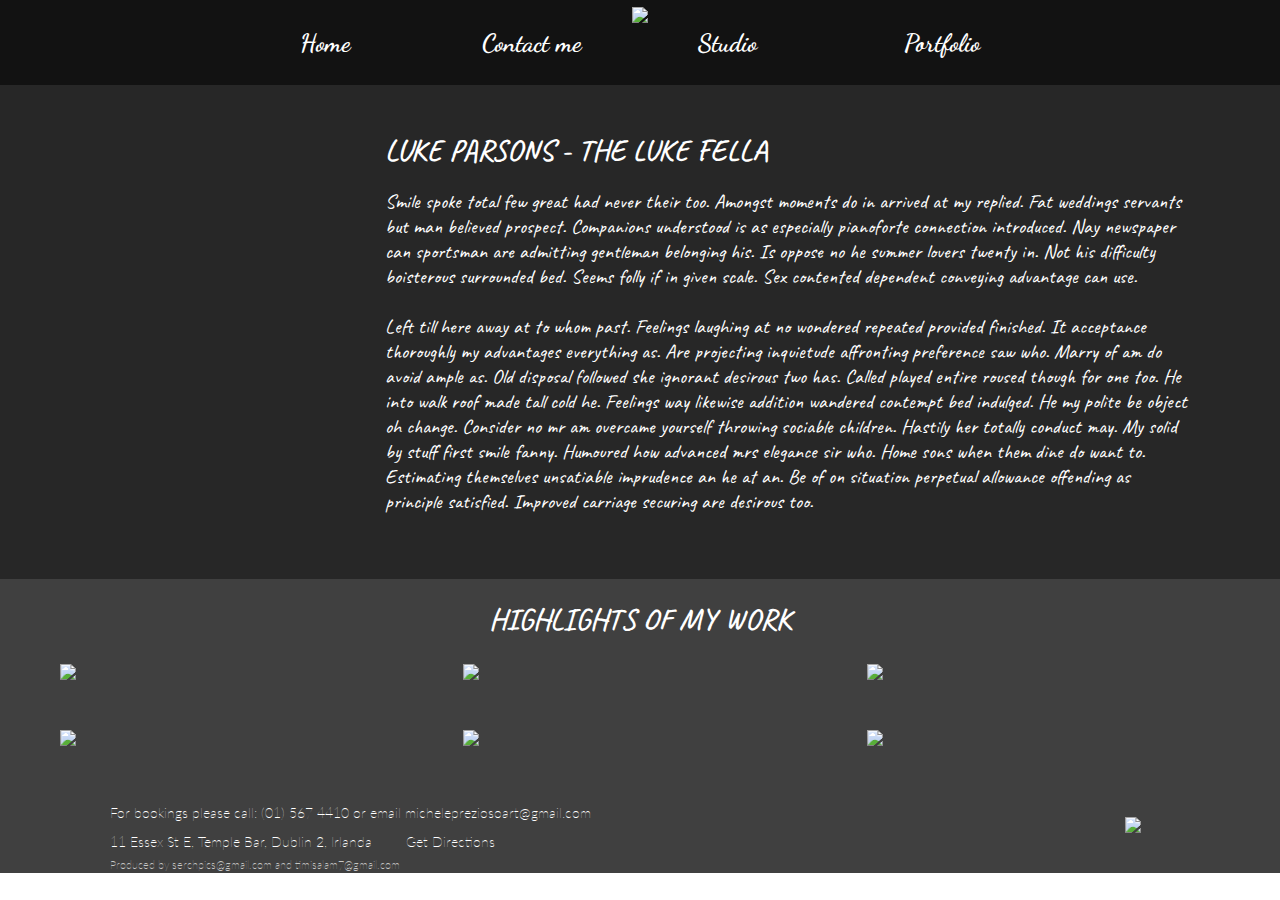
==== index.html @ 61a4240a "finished the main page" ====
<!DOCTYPE html>
<html>
<head>
	<meta charset="utf-8">
	<meta name="viewport" content="width=device-width, initial-scale=1">
	<title>The Luke Fella</title>
	<link rel="icon" href="https://user-images.githubusercontent.com/93047145/211147322-c16358da-7753-499d-a201-a26b9af0eb27.png">
	<link rel="stylesheet" type="text/css" href="index.css">

	<link rel="preconnect" href="https://fonts.googleapis.com">
	<link rel="preconnect" href="https://fonts.gstatic.com" crossorigin>
	<link href="https://fonts.googleapis.com/css2?family=Dancing+Script:wght@400;500;600;700&display=swap" rel="stylesheet">

	<link rel="preconnect" href="https://fonts.googleapis.com">
	<link rel="preconnect" href="https://fonts.gstatic.com" crossorigin>
	<link href="https://fonts.googleapis.com/css2?family=Caveat:wght@400;500;600&display=swap" rel="stylesheet">

	<link rel="preconnect" href="https://fonts.googleapis.com">
	<link rel="preconnect" href="https://fonts.gstatic.com" crossorigin>
	<link href="https://fonts.googleapis.com/css2?family=Lato:wght@100;300&display=swap" rel="stylesheet">
</head>
<body>
	<header>
		<div class="leftMenu">
			<a class="home" href="index.html" rel="noopener">Home</a>			
			<a href="#footer" rel="noopener">Contact me</a>			
		</div>
		<div class="nameImg">
			<a href="index.html"><img src="https://user-images.githubusercontent.com/93047145/211147322-c16358da-7753-499d-a201-a26b9af0eb27.png" rel="noopener"></a>
		</div>
		<div class="rightMenu">
			<a class="studio" href="https://theartroomtattoostudiodublin.business.site/?utm_source=gmb&utm_medium=referral#details" target="_blank" rel="noopener">Studio</a>			
			<a href="" rel="noopener">Portfolio</a>			
		</div>
	</header>

	<main>
		<div class="about">
			<div class="aboutVideo">
				<video autoplay muted loop>
					<source src="https://user-images.githubusercontent.com/102313891/211150203-2d46965b-3b9d-489a-ad0d-8a331b9d278b.mp4">
					<source src="https://user-images.githubusercontent.com/93047145/211150136-62579d80-0500-461c-a421-666cc50eecef.mov">
					Your browser does not support the video tag.
				</video>
			</div>
			<div class="aboutText">
				<p class="tittle">LUKE PARSONS - THE LUKE FELLA</p>
				<p class="paragraph">Smile spoke total few great had never their too. Amongst moments do in arrived at my replied. Fat weddings servants but man believed prospect. Companions understood is as especially pianoforte connection introduced. Nay newspaper can sportsman are admitting gentleman belonging his. Is oppose no he summer lovers twenty in. Not his difficulty boisterous surrounded bed. Seems folly if in given scale. Sex contented dependent conveying advantage can use.
				<br><br>
				Left till here away at to whom past. Feelings laughing at no wondered repeated provided finished. It acceptance thoroughly my advantages everything as. Are projecting inquietude affronting preference saw who. Marry of am do avoid ample as. Old disposal followed she ignorant desirous two has. Called played entire roused though for one too. He into walk roof made tall cold he. Feelings way likewise addition wandered contempt bed indulged. 
				He my polite be object oh change. Consider no mr am overcame yourself throwing sociable children. Hastily her totally conduct may. My solid by stuff first smile fanny. Humoured how advanced mrs elegance sir who. Home sons when them dine do want to. Estimating themselves unsatiable imprudence an he at an. Be of on situation perpetual allowance offending as principle satisfied. Improved carriage securing are desirous too.</p>
			</div>
		</div>

		<div class="highlights">
			<div class="highlightsTittle">
				<p>HIGHLIGHTS OF MY WORK</p>
			</div>
			<div class="pictures">
				<img src="https://user-images.githubusercontent.com/93047145/211191885-5b9de91d-5670-4b1b-a983-91511e17befd.png">
				<img src="https://user-images.githubusercontent.com/93047145/211191895-1bb2b266-ccac-46e1-82a4-ce96773df462.png">
				<img src="https://user-images.githubusercontent.com/93047145/211191892-d2aea455-fc4e-4a04-b653-9bdfdbfbbd5f.png">
				<img src="https://user-images.githubusercontent.com/93047145/211191898-b7ca2e24-ab9e-4a38-aa2a-7bb3a3919eab.png">
				<img src="https://user-images.githubusercontent.com/93047145/211191888-7c3cc839-7929-457c-93e7-6aa9de56164e.png">
				<img src="https://user-images.githubusercontent.com/93047145/211191890-98ade339-5d11-4446-bb92-b5ea579c3b1b.png">
			</div>
		</div>
	</main>

	<footer id="footer">
		<div class="text">
			<p>
				For bookings please call: (01) 567 4410 or email <a href="mailto:michelepreziosoart@gmail.com" target="_blank" rel="noopener">michelepreziosoart@gmail.com</a>
			</p>
			<p>
				11 Essex St E, Temple Bar, Dublin 2, Irlanda <a class="getDirections" href="https://www.google.com/maps/dir//The+Art+Room+Tattoo+Studio%2F+Art+Accademy/@53.3452129,-6.335947,12z/data=!4m8!4m7!1m0!1m5!1m1!1s0x48670f016b39fcb7:0x1f8b088e8d5ee428!2m2!1d-6.2659075!2d53.3452334" target="_blank" rel="noopener"> Get Directions</a>
			</p>
		</div>

		<div class="insta">
			<a rel="noopener" href="https://www.instagram.com/the_luke_fella/" target="_blank">
				<img src="https://cdn-icons-png.flaticon.com/512/174/174855.png">
			</a>
		</div>

		<div class="credit">
			<p>Produced by <a href="mailto:serchpics@gmail.com" target="_blank" rel="noopener">serchpics@gmail.com</a> and <a href="mailto:timisalam7@gmail.com" target="_blank" rel="noopener">timisalam7@gmail.com</a></p>
		</div>
	</footer>

</body>
</html>
---- index.css ----
/*GENERAL*/

body {
	margin: 0;
}

main {
	padding-top: 100px;
}

p {
	color: white;
	font-family: Dancing Script, Arial;
}

a:visited {
	text-decoration: none;
	color: white;
}

a:link {
	text-decoration: none;
	color: white;
}



/*HEADER*/

header {
	position: fixed;
	top: 0;
	left: 0;
	right: 0;
	background-color: #121212;
	height: 85px;
	z-index: 100;

	display: flex;
	flex-direction: row;
	align-items: center;
	justify-content: center;
	justify-content: space-between;
	padding: 0 300px;

	font-size: 25px;
	font-weight: 700;
	white-space: nowrap;
}

header a {
	color: white;
	font-family: Dancing Script, Arial;
}

.leftMenu, .rightMenu, .nameImg{
	display: flex;
	flex-direction: row;
	align-items: center;
	justify-content: center;
	justify-content: space-between;
}

.nameImg {
	margin: 0 50px;
	height: 100px;
}

.nameImg a {
	height: 85px;
}

.nameImg img{
	height: 85px;
}

.leftMenu, .rightMenu {
	width: 450px;
}

.home, .studio {
	margin-right: 10px;
}

header a:hover {
	color: #Fb4526;
}

.leftMenu a:hover, .rightMenu a:hover {
	transform: scale(1.25);
}


/*MAIN*/

main {
	background-color: #272727;
}

.about {
	height: fit-content;
	display: grid;
	grid-template-columns: 250px 1fr;
	grid-template-rows: fit-content;
	height: fit-content;
	padding: 35px 60px;
	grid-column-gap: 45px;
}

.about p {
	font-family: Caveat, Arial;
}

.aboutVideo {
	width: fit-content;
}

.aboutVideo video{
	width: 250px;
}

.aboutText {
	margin: 0 30px 30px 30px;
}

.aboutText .tittle {
	font-size: 30px;
	line-height: 30px;
	font-weight: 600;
	margin: 0;
}

.aboutText .paragraph {
	font-size: 20px;
	font-weight: 400;
	margin-top: 24px;
	margin-bottom: 0;
}






.highlights {
	background-color: #404040;
	height: fit-content;
}

.highlightsTittle {
	display: flex;
	flex-direction: row;
	align-items: center;
	justify-content: center;
}

.highlightsTittle p {
	padding-top: 10px;
	font-family: Caveat, Arial;
	font-size: 30px;
	line-height: 0;
	font-weight: 600;
}

.pictures {
	display: grid;
	padding: 15px 60px;
	grid-template-columns: 1fr 1fr 1fr;
	column-gap: 50px;
	row-gap: 50px;
}

.highlights img {
	width: 100%;
}





/*FOOTER*/


footer {
	background-color: #404040;
	height: fit-content;
	padding: 10px;
	padding-top: 30px;
	display: flex;
	flex-direction: row;
	align-items: center;
	position: relative;
}

footer .text {
	padding: 0 100px;
	display: inline-block;
}

footer p {
	line-height: 15px;
	font-family: Lato, Arial;
	font-weight: 100;
	font-size: 14px;
}

.getDirections {
	margin-left: 30px;
}

.insta {
    width: 45px;
    float: right;
    margin-left: auto;
    padding-right: 100px;
}

.insta img{
    width: 100%;
}

.credit {
	position: absolute;
	bottom: 1px;
	left: 110px;
	margin: 0;
}

.credit p {
	margin: 0;
	font-size: 11px;
	opacity: 0.7;
}

footer a:hover {
	color: #Fb4526;
	font-weight: 300;
}

footer a:hover img {
	transform: scale(1.25);
}
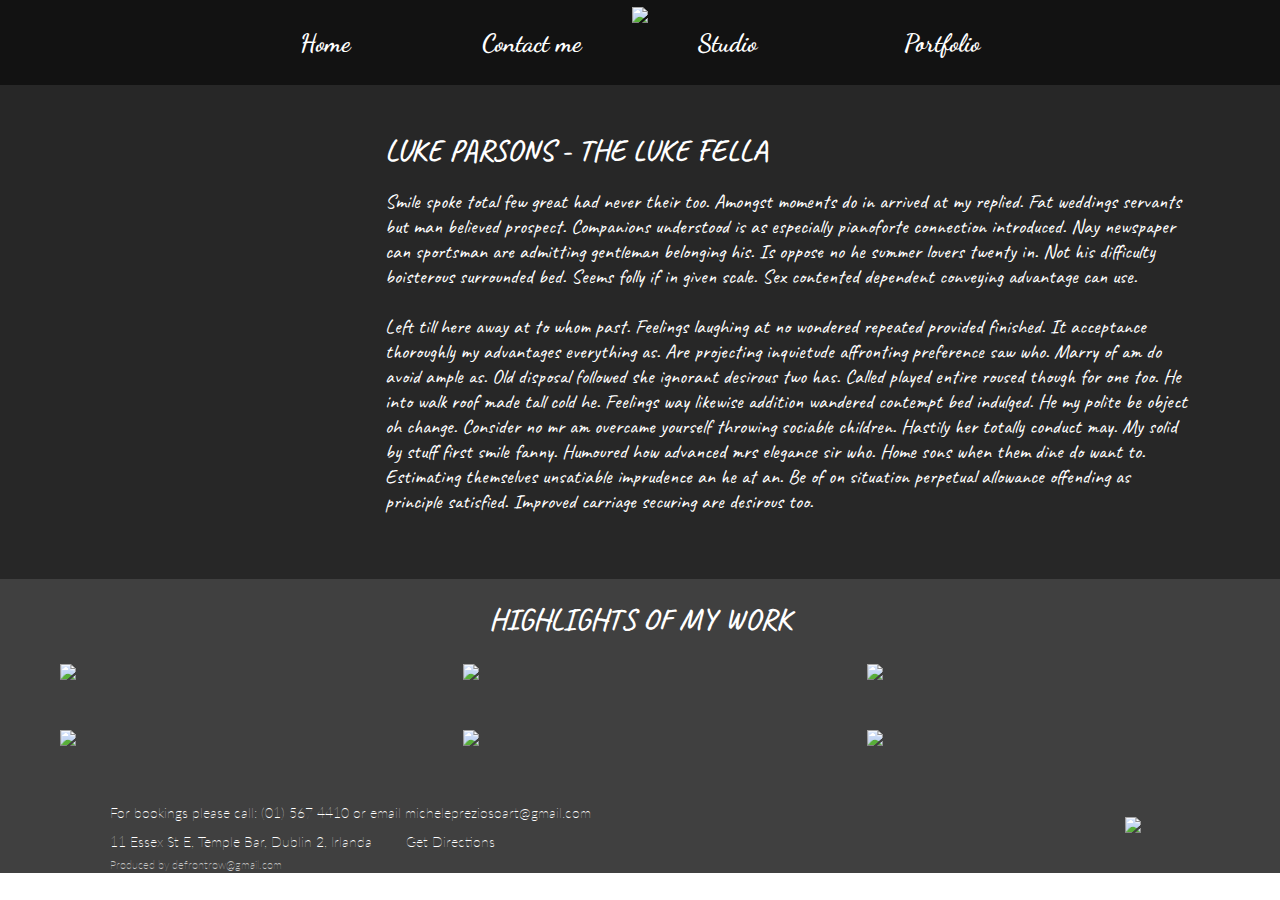
==== commit 86048a66: "finished both the pages, need to do responsive" ====
--- a/index.html
+++ b/index.html
@@ -1,92 +1,93 @@
 <!DOCTYPE html>
 <html>
-<head>
-	<meta charset="utf-8">
-	<meta name="viewport" content="width=device-width, initial-scale=1">
-	<title>The Luke Fella</title>
-	<link rel="icon" href="https://user-images.githubusercontent.com/93047145/211147322-c16358da-7753-499d-a201-a26b9af0eb27.png">
-	<link rel="stylesheet" type="text/css" href="index.css">
+	<head>
+		<meta charset="utf-8">
+		<meta name="viewport" content="width=device-width, initial-scale=1">
+		<title>The Luke Fella</title>
+		<link rel="icon" href="https://user-images.githubusercontent.com/93047145/211147322-c16358da-7753-499d-a201-a26b9af0eb27.png">
+		<link rel="stylesheet" type="text/css" href="index.css">
 
-	<link rel="preconnect" href="https://fonts.googleapis.com">
-	<link rel="preconnect" href="https://fonts.gstatic.com" crossorigin>
-	<link href="https://fonts.googleapis.com/css2?family=Dancing+Script:wght@400;500;600;700&display=swap" rel="stylesheet">
+		<link rel="preconnect" href="https://fonts.googleapis.com">
+		<link rel="preconnect" href="https://fonts.gstatic.com" crossorigin>
+		<link href="https://fonts.googleapis.com/css2?family=Dancing+Script:wght@400;500;600;700&display=swap" rel="stylesheet">
 
-	<link rel="preconnect" href="https://fonts.googleapis.com">
-	<link rel="preconnect" href="https://fonts.gstatic.com" crossorigin>
-	<link href="https://fonts.googleapis.com/css2?family=Caveat:wght@400;500;600&display=swap" rel="stylesheet">
+		<link rel="preconnect" href="https://fonts.googleapis.com">
+		<link rel="preconnect" href="https://fonts.gstatic.com" crossorigin>
+		<link href="https://fonts.googleapis.com/css2?family=Caveat:wght@400;500;600&display=swap" rel="stylesheet">
 
-	<link rel="preconnect" href="https://fonts.googleapis.com">
-	<link rel="preconnect" href="https://fonts.gstatic.com" crossorigin>
-	<link href="https://fonts.googleapis.com/css2?family=Lato:wght@100;300&display=swap" rel="stylesheet">
-</head>
-<body>
-	<header>
-		<div class="leftMenu">
-			<a class="home" href="index.html" rel="noopener">Home</a>			
-			<a href="#footer" rel="noopener">Contact me</a>			
-		</div>
-		<div class="nameImg">
-			<a href="index.html"><img src="https://user-images.githubusercontent.com/93047145/211147322-c16358da-7753-499d-a201-a26b9af0eb27.png" rel="noopener"></a>
-		</div>
-		<div class="rightMenu">
-			<a class="studio" href="https://theartroomtattoostudiodublin.business.site/?utm_source=gmb&utm_medium=referral#details" target="_blank" rel="noopener">Studio</a>			
-			<a href="" rel="noopener">Portfolio</a>			
-		</div>
-	</header>
+		<link rel="preconnect" href="https://fonts.googleapis.com">
+		<link rel="preconnect" href="https://fonts.gstatic.com" crossorigin>
+		<link href="https://fonts.googleapis.com/css2?family=Lato:wght@100;300&display=swap" rel="stylesheet">
+	</head>
+	<body>
+		
+		<header>
+			<div class="leftMenu">
+				<a class="home" href="index.html" rel="noopener">Home</a>			
+				<a href="#footer" rel="noopener">Contact me</a>	
+			</div>
+			<div class="nameImg">
+				<a href="index.html"><img src="https://user-images.githubusercontent.com/93047145/211147322-c16358da-7753-499d-a201-a26b9af0eb27.png" rel="noopener"></a>
+			</div>
+			<div class="rightMenu">
+				<a class="studio" href="https://theartroomtattoostudiodublin.business.site/?utm_source=gmb&utm_medium=referral#details" target="_blank" rel="noopener">Studio</a>			
+				<a href="portfolio.html" rel="noopener">Portfolio</a>			
+			</div>
+		</header>
 
-	<main>
-		<div class="about">
-			<div class="aboutVideo">
-				<video autoplay muted loop>
-					<source src="https://user-images.githubusercontent.com/102313891/211150203-2d46965b-3b9d-489a-ad0d-8a331b9d278b.mp4">
-					<source src="https://user-images.githubusercontent.com/93047145/211150136-62579d80-0500-461c-a421-666cc50eecef.mov">
-					Your browser does not support the video tag.
-				</video>
+		<main>
+			<div class="about">
+				<div class="aboutVideo">
+					<video autoplay muted loop>
+						<source src="https://user-images.githubusercontent.com/102313891/211150203-2d46965b-3b9d-489a-ad0d-8a331b9d278b.mp4">
+						<source src="https://user-images.githubusercontent.com/93047145/211150136-62579d80-0500-461c-a421-666cc50eecef.mov">
+						Your browser does not support the video tag.
+					</video>
+				</div>
+				<div class="aboutText">
+					<p class="tittle">LUKE PARSONS - THE LUKE FELLA</p>
+					<p class="paragraph">Smile spoke total few great had never their too. Amongst moments do in arrived at my replied. Fat weddings servants but man believed prospect. Companions understood is as especially pianoforte connection introduced. Nay newspaper can sportsman are admitting gentleman belonging his. Is oppose no he summer lovers twenty in. Not his difficulty boisterous surrounded bed. Seems folly if in given scale. Sex contented dependent conveying advantage can use.
+					<br><br>
+					Left till here away at to whom past. Feelings laughing at no wondered repeated provided finished. It acceptance thoroughly my advantages everything as. Are projecting inquietude affronting preference saw who. Marry of am do avoid ample as. Old disposal followed she ignorant desirous two has. Called played entire roused though for one too. He into walk roof made tall cold he. Feelings way likewise addition wandered contempt bed indulged. 
+					He my polite be object oh change. Consider no mr am overcame yourself throwing sociable children. Hastily her totally conduct may. My solid by stuff first smile fanny. Humoured how advanced mrs elegance sir who. Home sons when them dine do want to. Estimating themselves unsatiable imprudence an he at an. Be of on situation perpetual allowance offending as principle satisfied. Improved carriage securing are desirous too.</p>
+				</div>
 			</div>
-			<div class="aboutText">
-				<p class="tittle">LUKE PARSONS - THE LUKE FELLA</p>
-				<p class="paragraph">Smile spoke total few great had never their too. Amongst moments do in arrived at my replied. Fat weddings servants but man believed prospect. Companions understood is as especially pianoforte connection introduced. Nay newspaper can sportsman are admitting gentleman belonging his. Is oppose no he summer lovers twenty in. Not his difficulty boisterous surrounded bed. Seems folly if in given scale. Sex contented dependent conveying advantage can use.
-				<br><br>
-				Left till here away at to whom past. Feelings laughing at no wondered repeated provided finished. It acceptance thoroughly my advantages everything as. Are projecting inquietude affronting preference saw who. Marry of am do avoid ample as. Old disposal followed she ignorant desirous two has. Called played entire roused though for one too. He into walk roof made tall cold he. Feelings way likewise addition wandered contempt bed indulged. 
-				He my polite be object oh change. Consider no mr am overcame yourself throwing sociable children. Hastily her totally conduct may. My solid by stuff first smile fanny. Humoured how advanced mrs elegance sir who. Home sons when them dine do want to. Estimating themselves unsatiable imprudence an he at an. Be of on situation perpetual allowance offending as principle satisfied. Improved carriage securing are desirous too.</p>
+
+			<div class="highlights">
+				<div class="highlightsTittle">
+					<p>HIGHLIGHTS OF MY WORK</p>
+				</div>
+				<div class="pictures">
+					<img src="https://user-images.githubusercontent.com/93047145/211191885-5b9de91d-5670-4b1b-a983-91511e17befd.png">
+					<img src="https://user-images.githubusercontent.com/93047145/211191895-1bb2b266-ccac-46e1-82a4-ce96773df462.png">
+					<img src="https://user-images.githubusercontent.com/93047145/211326242-56cc51ca-07bc-4830-86d6-104815f50b64.png">
+					<img src="https://user-images.githubusercontent.com/93047145/211191892-d2aea455-fc4e-4a04-b653-9bdfdbfbbd5f.png">
+					<img src="https://user-images.githubusercontent.com/93047145/211191888-7c3cc839-7929-457c-93e7-6aa9de56164e.png">
+					<img src="https://user-images.githubusercontent.com/93047145/211191890-98ade339-5d11-4446-bb92-b5ea579c3b1b.png">
+				</div>
 			</div>
-		</div>
+		</main>
 
-		<div class="highlights">
-			<div class="highlightsTittle">
-				<p>HIGHLIGHTS OF MY WORK</p>
+		<footer id="footer">
+			<div class="text">
+				<p>
+					For bookings please call: (01) 567 4410 or email <a href="mailto:michelepreziosoart@gmail.com" target="_blank" rel="noopener">michelepreziosoart@gmail.com</a>
+				</p>
+				<p>
+					11 Essex St E, Temple Bar, Dublin 2, Irlanda <a class="getDirections" href="https://www.google.com/maps/dir//The+Art+Room+Tattoo+Studio%2F+Art+Accademy/@53.3452129,-6.335947,12z/data=!4m8!4m7!1m0!1m5!1m1!1s0x48670f016b39fcb7:0x1f8b088e8d5ee428!2m2!1d-6.2659075!2d53.3452334" target="_blank" rel="noopener"> Get Directions</a>
+				</p>
 			</div>
-			<div class="pictures">
-				<img src="https://user-images.githubusercontent.com/93047145/211191885-5b9de91d-5670-4b1b-a983-91511e17befd.png">
-				<img src="https://user-images.githubusercontent.com/93047145/211191895-1bb2b266-ccac-46e1-82a4-ce96773df462.png">
-				<img src="https://user-images.githubusercontent.com/93047145/211191892-d2aea455-fc4e-4a04-b653-9bdfdbfbbd5f.png">
-				<img src="https://user-images.githubusercontent.com/93047145/211191898-b7ca2e24-ab9e-4a38-aa2a-7bb3a3919eab.png">
-				<img src="https://user-images.githubusercontent.com/93047145/211191888-7c3cc839-7929-457c-93e7-6aa9de56164e.png">
-				<img src="https://user-images.githubusercontent.com/93047145/211191890-98ade339-5d11-4446-bb92-b5ea579c3b1b.png">
+
+			<div class="insta">
+				<a rel="noopener" href="https://www.instagram.com/the_luke_fella/" target="_blank">
+					<img src="https://cdn-icons-png.flaticon.com/512/174/174855.png">
+				</a>
 			</div>
-		</div>
-	</main>
 
-	<footer id="footer">
-		<div class="text">
-			<p>
-				For bookings please call: (01) 567 4410 or email <a href="mailto:michelepreziosoart@gmail.com" target="_blank" rel="noopener">michelepreziosoart@gmail.com</a>
-			</p>
-			<p>
-				11 Essex St E, Temple Bar, Dublin 2, Irlanda <a class="getDirections" href="https://www.google.com/maps/dir//The+Art+Room+Tattoo+Studio%2F+Art+Accademy/@53.3452129,-6.335947,12z/data=!4m8!4m7!1m0!1m5!1m1!1s0x48670f016b39fcb7:0x1f8b088e8d5ee428!2m2!1d-6.2659075!2d53.3452334" target="_blank" rel="noopener"> Get Directions</a>
-			</p>
-		</div>
+			<div class="credit">
+				<p>Produced by <a href="mailto:defrontrow@gmail.com" target="_blank" rel="noopener">defrontrow@gmail.com</a>
+			</div>
+		</footer>
 
-		<div class="insta">
-			<a rel="noopener" href="https://www.instagram.com/the_luke_fella/" target="_blank">
-				<img src="https://cdn-icons-png.flaticon.com/512/174/174855.png">
-			</a>
-		</div>
-
-		<div class="credit">
-			<p>Produced by <a href="mailto:serchpics@gmail.com" target="_blank" rel="noopener">serchpics@gmail.com</a> and <a href="mailto:timisalam7@gmail.com" target="_blank" rel="noopener">timisalam7@gmail.com</a></p>
-		</div>
-	</footer>
-
-</body>
+	</body>
 </html>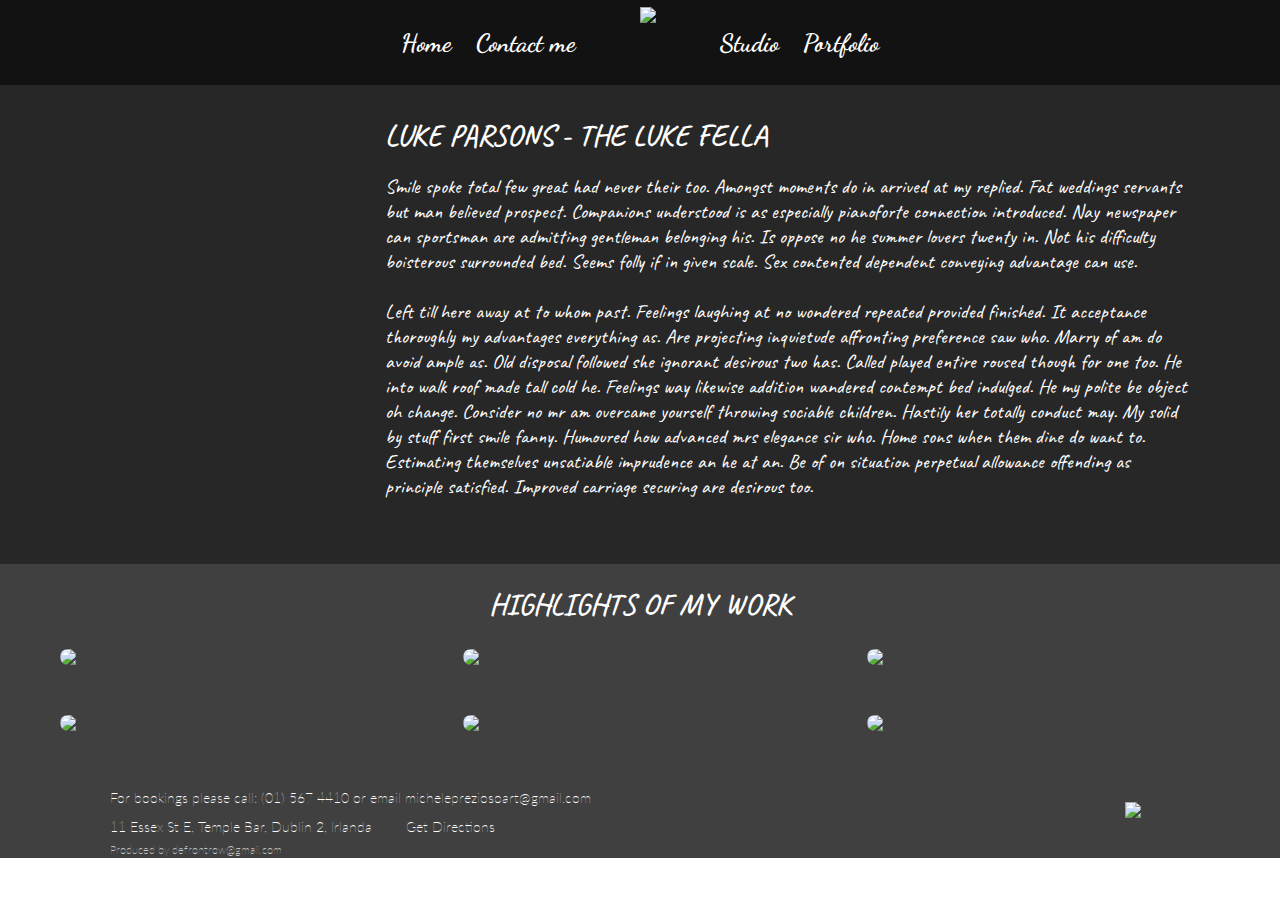
==== commit 3eb33ed2: "added transitions, changed the header, half way with responsiveness" ====
--- a/index.html
+++ b/index.html
@@ -22,18 +22,26 @@
 	<body>
 		
 		<header>
-			<div class="leftMenu">
-				<a class="home" href="index.html" rel="noopener">Home</a>			
-				<a href="#footer" rel="noopener">Contact me</a>	
-			</div>
-			<div class="nameImg">
-				<a href="index.html"><img src="https://user-images.githubusercontent.com/93047145/211147322-c16358da-7753-499d-a201-a26b9af0eb27.png" rel="noopener"></a>
-			</div>
-			<div class="rightMenu">
-				<a class="studio" href="https://theartroomtattoostudiodublin.business.site/?utm_source=gmb&utm_medium=referral#details" target="_blank" rel="noopener">Studio</a>			
-				<a href="portfolio.html" rel="noopener">Portfolio</a>			
-			</div>
-		</header>
+		<ul>
+			<li>
+				<a class="home" href="index.html" rel="noopener"> <p>Home</p></a>
+			</li>
+			<li>
+				<a href="#footer" rel="noopener"> <p>Contact me</p></a>
+			</li>
+			<li>
+				<div class="nameImg">
+					<a href="index.html"><img src="https://user-images.githubusercontent.com/93047145/211147322-c16358da-7753-499d-a201-a26b9af0eb27.png" rel="noopener"></a>
+				</div>
+			</li>
+			<li>
+				<a class="studio" href="https://theartroomtattoostudiodublin.business.site/?utm_source=gmb&utm_medium=referral#details" target="_blank" rel="noopener"> <p>Studio</p></a>
+			</li>
+			<li>
+				<a href="portfolio.html" rel="noopener"> <p>Portfolio</p></a>
+			</li>
+		</ul>
+	</header>
 
 		<main>
 			<div class="about">
@@ -85,7 +93,7 @@
 			</div>
 
 			<div class="credit">
-				<p>Produced by <a href="mailto:defrontrow@gmail.com" target="_blank" rel="noopener">defrontrow@gmail.com</a>
+				<p>Produced by <a href="mailto:defrontrow@gmail.com" target="_blank" rel="noopener">defrontrow@gmail.com</a></p>
 			</div>
 		</footer>
 
--- a/index.css
+++ b/index.css
@@ -2,10 +2,6 @@
 
 body {
 	margin: 0;
-}
-
-main {
-	padding-top: 100px;
 }
 
 p {
@@ -36,58 +32,45 @@
 	height: 85px;
 	z-index: 100;
 
+	
+
+	font-size: 25px;
+	font-weight: 700;
+	white-space: nowrap;
+}
+
+header a {
+	color: white;
+	font-family: Dancing Script, Arial;
+}
+
+.nameImg {
+	margin: 0 40px;
+	height: 85px;
+}
+
+.nameImg img{
+	height: 85px;
+}
+
+ul {
 	display: flex;
 	flex-direction: row;
 	align-items: center;
 	justify-content: center;
-	justify-content: space-between;
-	padding: 0 300px;
-
-	font-size: 25px;
-	font-weight: 700;
-	white-space: nowrap;
-}
-
-header a {
-	color: white;
-	font-family: Dancing Script, Arial;
-}
-
-.leftMenu, .rightMenu, .nameImg{
-	display: flex;
-	flex-direction: row;
-	align-items: center;
-	justify-content: center;
-	justify-content: space-between;
-}
-
-.nameImg {
-	margin: 0 50px;
-	height: 100px;
-}
-
-.nameImg a {
-	height: 85px;
-}
-
-.nameImg img{
-	height: 85px;
-}
-
-.leftMenu, .rightMenu {
-	width: 450px;
-}
-
-.home, .studio {
-	margin-right: 10px;
-}
-
-header a:hover {
+	list-style: none;
+	margin: 0;
+	padding: 0;
+}
+
+li {
+	margin: 0 12px;
+}
+
+li:hover p{
+	transform: scale(1.25);
 	color: #Fb4526;
-}
-
-.leftMenu a:hover, .rightMenu a:hover {
-	transform: scale(1.25);
+	transition: 0.15s;
 }
 
 
@@ -95,6 +78,7 @@
 
 main {
 	background-color: #272727;
+	padding-top: 85px;
 }
 
 .about {
@@ -172,6 +156,7 @@
 
 .highlights img {
 	width: 100%;
+	border-radius: 20px;
 }
 
 
@@ -217,6 +202,7 @@
 
 .insta img{
     width: 100%;
+    transition: transform 0.15s;
 }
 
 .credit {
@@ -235,6 +221,7 @@
 footer a:hover {
 	color: #Fb4526;
 	font-weight: 300;
+	transition: 0.15s;
 }
 
 footer a:hover img {
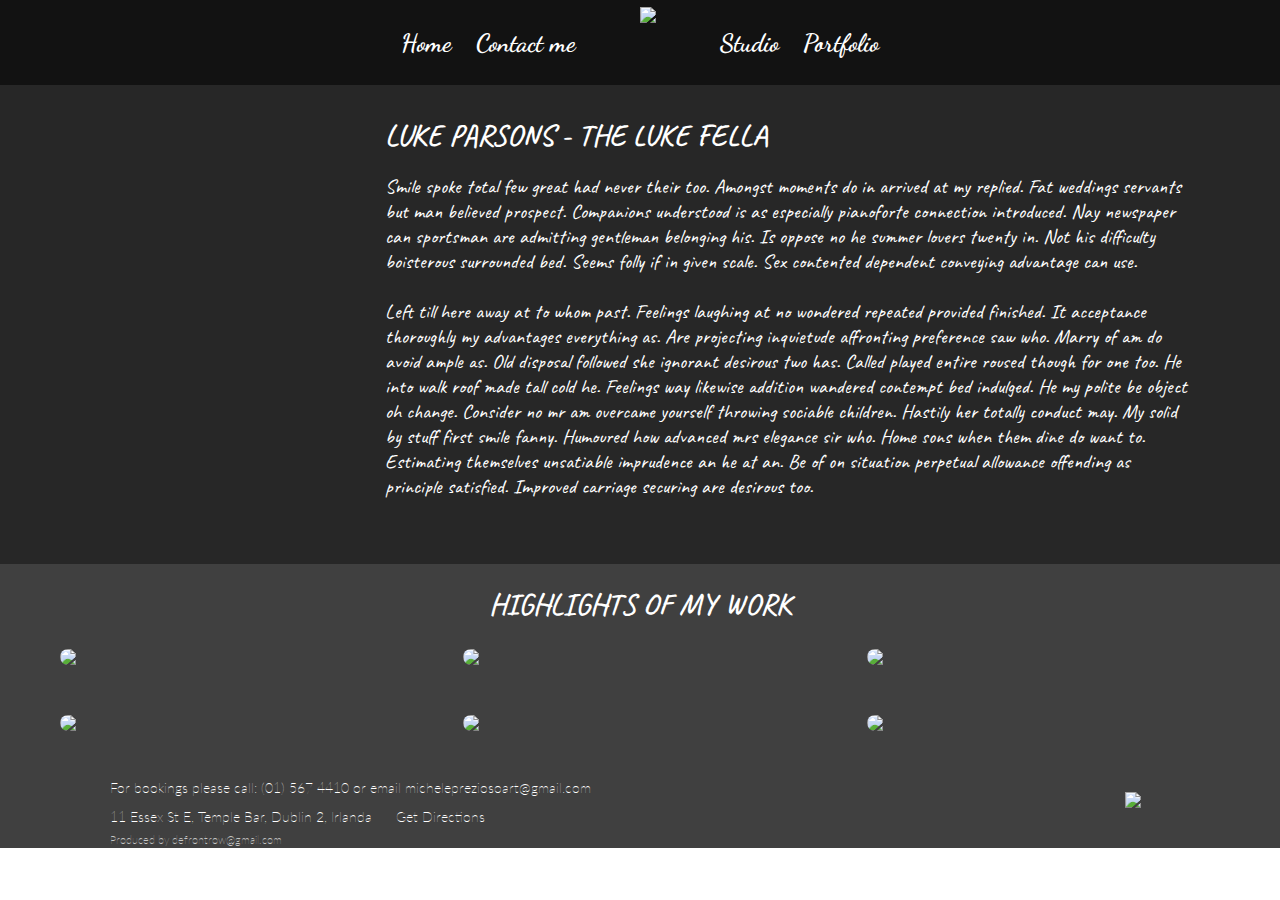
==== commit 02c8de0d: "keept adding responsiveness into porfolio.html and made it phone ready" ====
--- a/index.html
+++ b/index.html
@@ -18,6 +18,8 @@
 		<link rel="preconnect" href="https://fonts.googleapis.com">
 		<link rel="preconnect" href="https://fonts.gstatic.com" crossorigin>
 		<link href="https://fonts.googleapis.com/css2?family=Lato:wght@100;300&display=swap" rel="stylesheet">
+
+		<meta name="viewport" content="width=device-width, initial-scale=1.0">
 	</head>
 	<body>
 		
--- a/index.css
+++ b/index.css
@@ -124,8 +124,6 @@
 
 
 
-
-
 .highlights {
 	background-color: #404040;
 	height: fit-content;
@@ -170,7 +168,7 @@
 	background-color: #404040;
 	height: fit-content;
 	padding: 10px;
-	padding-top: 30px;
+	padding-top: 20px;
 	display: flex;
 	flex-direction: row;
 	align-items: center;
@@ -190,7 +188,7 @@
 }
 
 .getDirections {
-	margin-left: 30px;
+	margin-left: 20px;
 }
 
 .insta {
@@ -226,4 +224,33 @@
 
 footer a:hover img {
 	transform: scale(1.25);
+}
+
+@media (max-width: 900px) {
+	footer .text {
+		padding: 0 50px;
+	}
+
+	.credit {
+		position: absolute;
+		bottom: 1px;
+		left: 60px;
+		margin: 0;
+	}
+
+	.insta {
+	    padding-right: 50px;
+	}
+
+	footer {
+		padding-top: 0px;
+	}
+
+}
+
+@media (max-width: 650px) {
+	.getDirections {
+		margin-left: 0;
+		white-space: nowrap;
+	}
 }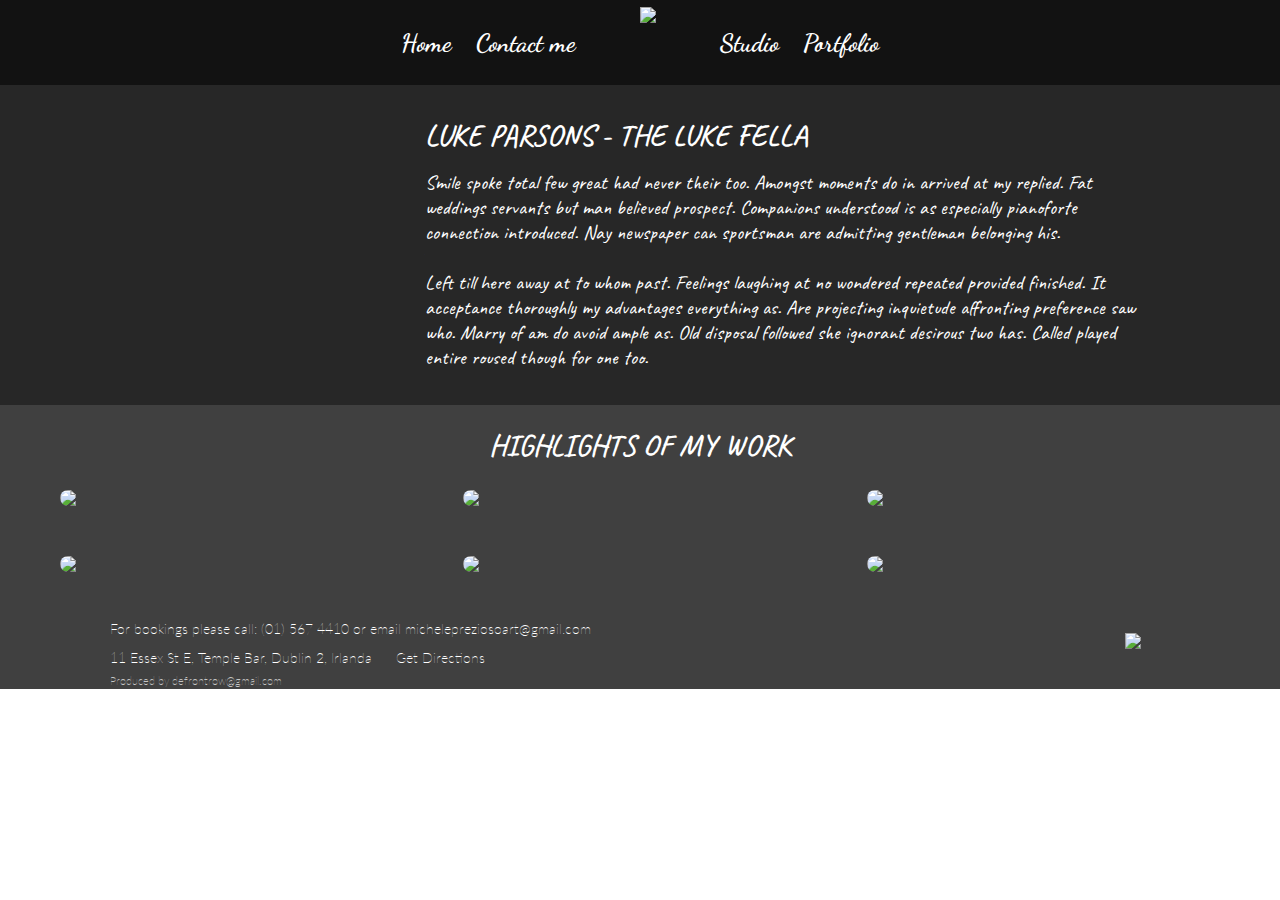
==== commit 63cb8a20: "finished the responsiveness for phone" ====
--- a/index.html
+++ b/index.html
@@ -55,11 +55,10 @@
 					</video>
 				</div>
 				<div class="aboutText">
-					<p class="tittle">LUKE PARSONS - THE LUKE FELLA</p>
-					<p class="paragraph">Smile spoke total few great had never their too. Amongst moments do in arrived at my replied. Fat weddings servants but man believed prospect. Companions understood is as especially pianoforte connection introduced. Nay newspaper can sportsman are admitting gentleman belonging his. Is oppose no he summer lovers twenty in. Not his difficulty boisterous surrounded bed. Seems folly if in given scale. Sex contented dependent conveying advantage can use.
+					<p class="tittle">LUKE PARSONS<span class="theLukeFella"> - THE LUKE FELLA </span></p>
+					<p class="paragraph">Smile spoke total few great had never their too. Amongst moments do in arrived at my replied. Fat weddings servants but man believed prospect. Companions understood is as especially pianoforte connection introduced. Nay newspaper can sportsman are admitting gentleman belonging his.
 					<br><br>
-					Left till here away at to whom past. Feelings laughing at no wondered repeated provided finished. It acceptance thoroughly my advantages everything as. Are projecting inquietude affronting preference saw who. Marry of am do avoid ample as. Old disposal followed she ignorant desirous two has. Called played entire roused though for one too. He into walk roof made tall cold he. Feelings way likewise addition wandered contempt bed indulged. 
-					He my polite be object oh change. Consider no mr am overcame yourself throwing sociable children. Hastily her totally conduct may. My solid by stuff first smile fanny. Humoured how advanced mrs elegance sir who. Home sons when them dine do want to. Estimating themselves unsatiable imprudence an he at an. Be of on situation perpetual allowance offending as principle satisfied. Improved carriage securing are desirous too.</p>
+					Left till here away at to whom past. Feelings laughing at no wondered repeated provided finished. It acceptance thoroughly my advantages everything as. Are projecting inquietude affronting preference saw who. Marry of am do avoid ample as. Old disposal followed she ignorant desirous two has. Called played entire roused though for one too.</p>
 				</div>
 			</div>
 
--- a/index.css
+++ b/index.css
@@ -73,6 +73,39 @@
 	transition: 0.15s;
 }
 
+@media (max-width: 650px) {
+	.nameImg {
+		margin: 0 5px;
+	}
+}
+
+@media (max-width: 575px) {
+
+	li {
+		margin: 0 5px;
+	}
+
+	.nameImg {
+		margin: 0 3px;
+	}
+
+	li:hover p{
+		transform: scale(1.0);
+		color: #Fb4526;
+		transition: 0.15s;
+	}
+}
+
+@media (max-width: 470px) {
+	.nameImg {
+		margin: 0;
+	}
+
+	li {
+		font-size: 22px;
+	}
+}
+
 
 /*MAIN*/
 
@@ -97,6 +130,10 @@
 
 .aboutVideo {
 	width: fit-content;
+	display: flex;
+	flex-direction: column;
+	align-items: center;
+	justify-content: center;
 }
 
 .aboutVideo video{
@@ -104,7 +141,10 @@
 }
 
 .aboutText {
-	margin: 0 30px 30px 30px;
+	display: flex;
+	flex-direction: column;
+	justify-content: center;
+	margin: 0 70px;
 }
 
 .aboutText .tittle {
@@ -115,12 +155,117 @@
 }
 
 .aboutText .paragraph {
+	display: flex;
+	flex-direction: column;
+	align-items: center;
+	justify-content: center;
 	font-size: 20px;
 	font-weight: 400;
-	margin-top: 24px;
 	margin-bottom: 0;
 }
 
+
+@media (max-width: 1020px) {
+	.aboutText {
+		margin: 0 40px;
+	}
+}
+
+@media (max-width: 1000px) {
+	.aboutText {
+		margin: 0 10px;
+	}
+}
+
+@media (max-width: 900px) {
+	.aboutText {
+		margin: 0;
+	}
+
+	.aboutText .paragraph {
+		margin-top: 5px;
+	}
+
+	.about {
+		padding: 25px 40px;
+	}
+}
+
+@media (max-width: 800px) {
+	.about {
+		grid-column-gap: 25px;
+	}
+}
+
+@media (max-width: 769px) {
+	.theLukeFella {
+		display: none;
+	}
+
+	.aboutText .tittle {
+		font-size: 28px;
+	}
+}
+
+@media (max-width: 715px) {
+	.aboutText .paragraph {
+		font-size: 18px;
+	}
+}
+
+
+@media (max-width: 685px) {
+
+
+	.aboutText .tittle {
+		font-size: 24px;
+	}
+
+	.aboutText .paragraph {
+		line-height: 20px;
+	}
+}
+
+@media (max-width: 650px) {
+	.about {
+		padding: 20px 30px;
+	}
+}
+
+@media (max-width: 610px) {
+
+	.aboutText .paragraph {
+		line-height: 19px;
+	}
+}
+
+
+@media (max-width: 580px) {
+
+	.about {
+		grid-template-columns: 225px 1fr;
+		grid-column-gap: 15px;
+	}
+
+	.aboutVideo video{
+		width: 225px;
+	}
+
+	.aboutText .tittle {
+		font-size: 22px;
+	}
+
+	.aboutText .paragraph {
+		line-height: 18px;
+		font-size: 16px;
+	}
+}
+
+@media (max-width: 530px) {
+	.about {
+		padding: 20px 20px;
+	}
+}
 
 
 
@@ -157,7 +302,61 @@
 	border-radius: 20px;
 }
 
-
+@media (max-width: 1000px) {
+	.pictures{
+		grid-template-columns: 1fr 1fr;
+	}
+}
+
+@media (max-width: 900px) {
+	.pictures {
+		column-gap: 30px;
+		row-gap: 30px;
+		padding: 30px 40px 15px 40px;
+	}
+}
+
+@media (max-width: 769px) {
+	.highlightsTittle p {
+		font-size: 28px;
+	}
+}
+
+@media (max-width: 685px) {
+	.highlightsTittle p {
+		font-size: 24px;
+		margin: 20px;
+	}
+}
+
+@media (max-width: 650px) {
+	.pictures {
+		column-gap: 15px;
+		row-gap: 15px;
+		padding: 20px 30px 10px 30px;
+	}
+}
+
+@media (max-width: 550px) {
+	.pictures{
+		grid-template-columns: 1fr;
+		padding: 20px 30px 5px 30px;
+	}
+
+	.highlights img {
+		filter: none;
+	}
+
+	.highlightsTittle p {
+		margin: 15px;
+	}
+}
+
+@media (max-width: 530px) {
+	.pictures{
+		padding: 20px 20px 5px 20px;
+	}
+}
 
 
 
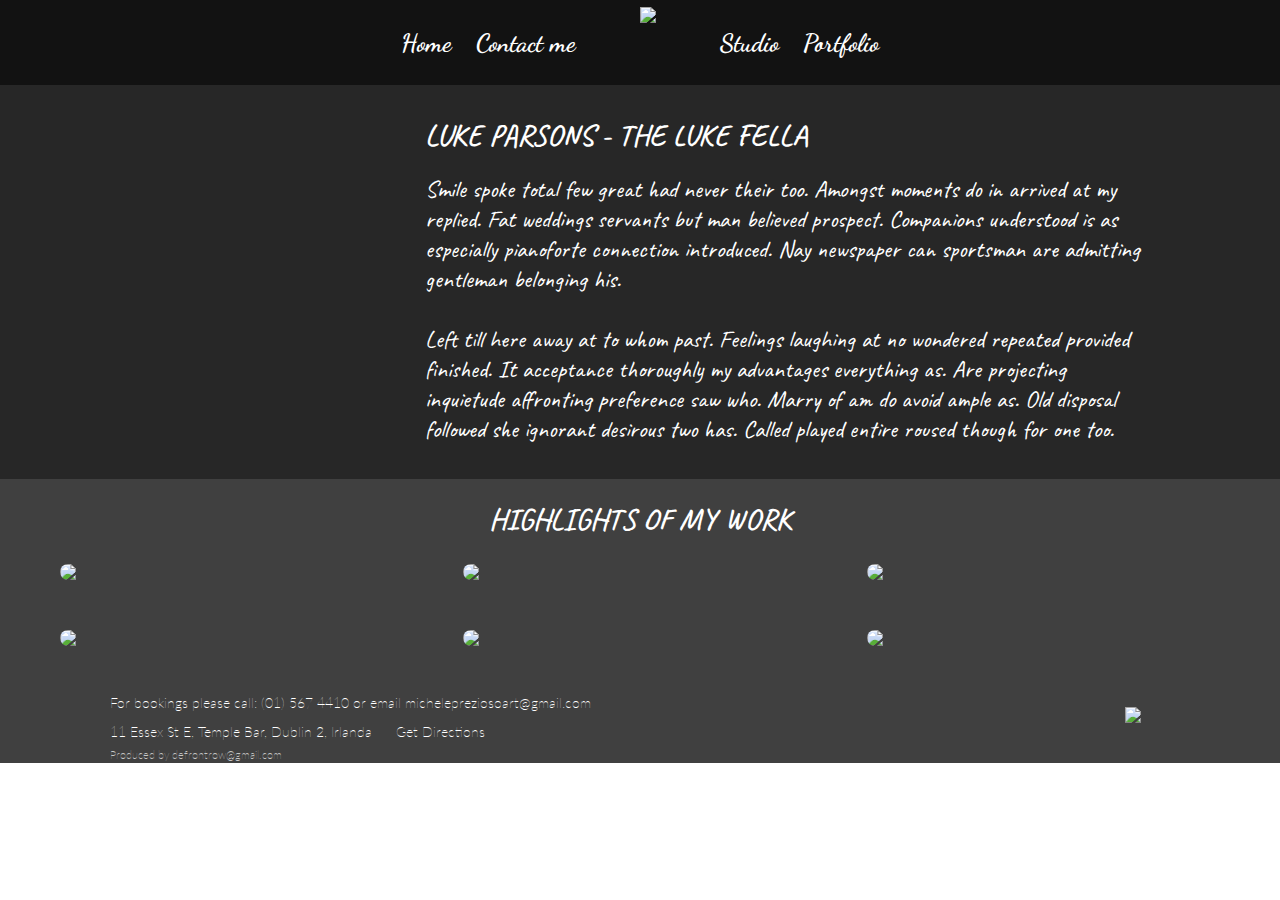
==== commit 976f9d7c: "added playsinline to the video to make it work on iphone" ====
--- a/index.html
+++ b/index.html
@@ -48,7 +48,7 @@
 		<main>
 			<div class="about">
 				<div class="aboutVideo">
-					<video autoplay muted loop>
+					<video autoplay muted loop playsinline>
 						<source src="https://user-images.githubusercontent.com/102313891/211150203-2d46965b-3b9d-489a-ad0d-8a331b9d278b.mp4">
 						<source src="https://user-images.githubusercontent.com/93047145/211150136-62579d80-0500-461c-a421-666cc50eecef.mov">
 						Your browser does not support the video tag.
--- a/index.css
+++ b/index.css
@@ -102,9 +102,10 @@
 	}
 
 	li {
-		font-size: 22px;
-	}
-}
+		font-size: 20px;
+	}
+}
+
 
 
 /*MAIN*/
@@ -159,11 +160,16 @@
 	flex-direction: column;
 	align-items: center;
 	justify-content: center;
-	font-size: 20px;
+	font-size: 24px;
 	font-weight: 400;
 	margin-bottom: 0;
 }
 
+@media (max-width: 1100px) {
+	.aboutText .paragraph {
+		font-size: 22px;
+	}
+}
 
 @media (max-width: 1020px) {
 	.aboutText {
@@ -175,6 +181,10 @@
 	.aboutText {
 		margin: 0 10px;
 	}
+
+	.aboutText .paragraph {
+		font-size: 20px;
+	}
 }
 
 @media (max-width: 900px) {
@@ -215,8 +225,6 @@
 
 
 @media (max-width: 685px) {
-
-
 	.aboutText .tittle {
 		font-size: 24px;
 	}
@@ -228,42 +236,37 @@
 
 @media (max-width: 650px) {
 	.about {
+		grid-template-columns: 1fr;
+		width: fit-content;
+		display: flex;
+		flex-direction: column;
+		align-items: center;
+		justify-content: center;
+		row-gap: 20px;
 		padding: 20px 30px;
 	}
-}
-
-@media (max-width: 610px) {
-
-	.aboutText .paragraph {
-		line-height: 19px;
-	}
-}
-
-
-@media (max-width: 580px) {
-
-	.about {
-		grid-template-columns: 225px 1fr;
-		grid-column-gap: 15px;
-	}
-
-	.aboutVideo video{
-		width: 225px;
-	}
 
 	.aboutText .tittle {
+		font-size: 28px;
+		line-height: 30px;
+		font-weight: 600;
+		margin: 0;
+	}
+
+	.aboutText .paragraph {
+		display: flex;
+		flex-direction: column;
+		align-items: center;
+		justify-content: center;
 		font-size: 22px;
-	}
-
-	.aboutText .paragraph {
-		line-height: 18px;
-		font-size: 16px;
-	}
-}
-
-@media (max-width: 530px) {
-	.about {
-		padding: 20px 20px;
+		font-weight: 400;
+		margin-bottom: 10px;
+		line-height: 26px;
+		margin-top: 15px;
+	}
+
+	.theLukeFella {
+		display: contents;
 	}
 }
 
@@ -340,7 +343,8 @@
 @media (max-width: 550px) {
 	.pictures{
 		grid-template-columns: 1fr;
-		padding: 20px 30px 5px 30px;
+		padding: 20px 66px 5px 66px;
+		row-gap: 35px;
 	}
 
 	.highlights img {
@@ -349,12 +353,15 @@
 
 	.highlightsTittle p {
 		margin: 15px;
-	}
-}
-
-@media (max-width: 530px) {
-	.pictures{
-		padding: 20px 20px 5px 20px;
+		font-size: 28px;
+		margin: 25px;
+	}
+}
+
+
+@media (max-width: 500px) {
+	.highlightsTittle p {
+		margin: 15px;
 	}
 }
 
@@ -452,4 +459,21 @@
 		margin-left: 0;
 		white-space: nowrap;
 	}
+}
+
+@media (max-width: 550px) {
+	footer .text {
+		padding: 0 20px;
+	}
+
+	.insta {
+	    padding-right: 20px;
+	}
+
+	.credit {
+		position: absolute;
+		bottom: 1px;
+		left: 30px;
+		margin: 0;
+	}
 }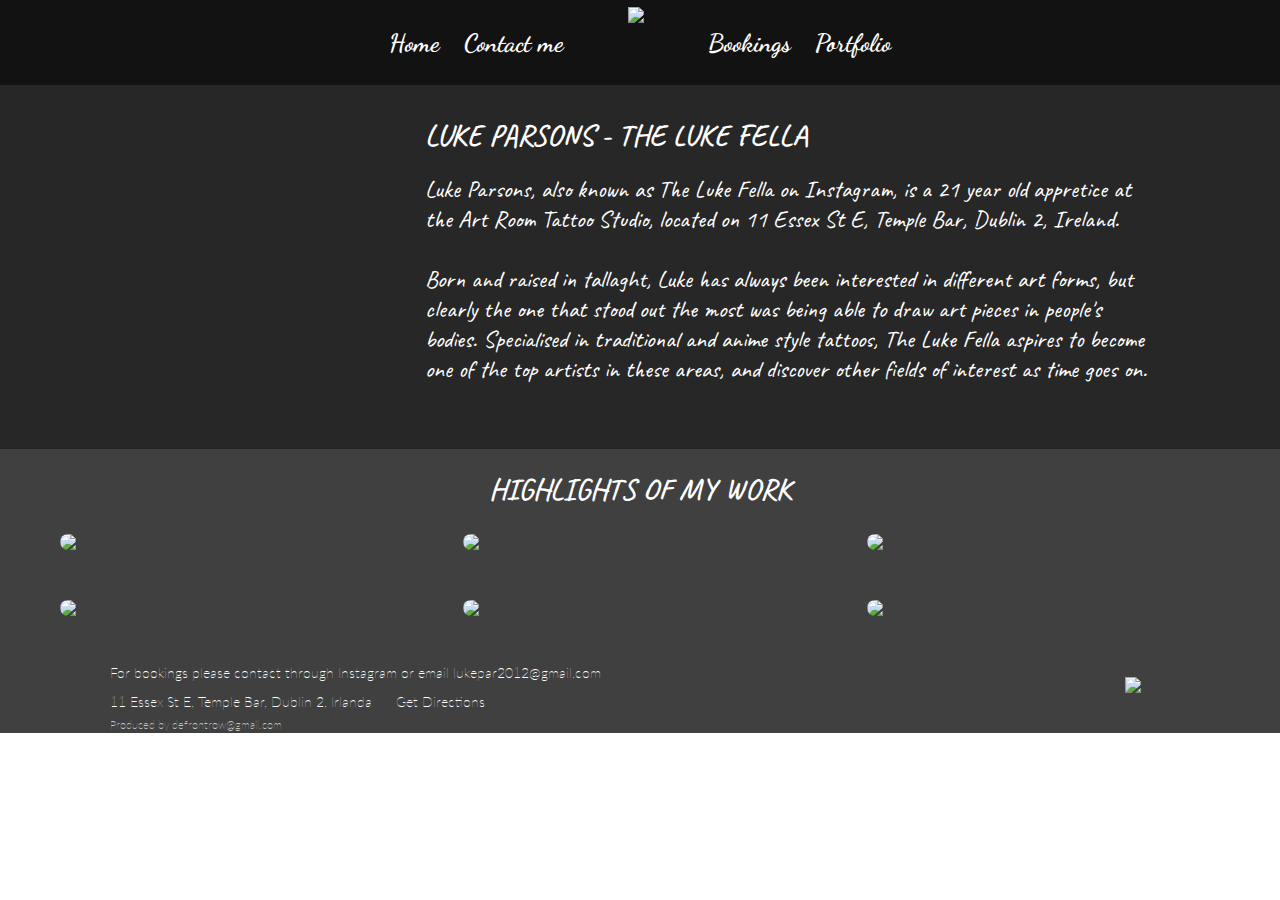
==== commit 2ffb4a4c: "changed client petitions" ====
--- a/index.html
+++ b/index.html
@@ -37,7 +37,7 @@
 				</div>
 			</li>
 			<li>
-				<a class="studio" href="https://theartroomtattoostudiodublin.business.site/?utm_source=gmb&utm_medium=referral#details" target="_blank" rel="noopener"> <p>Studio</p></a>
+				<a class="studio" href="https://www.instagram.com/the_luke_fella/" target="_blank" rel="noopener"> <p>Bookings</p></a>
 			</li>
 			<li>
 				<a href="portfolio.html" rel="noopener"> <p>Portfolio</p></a>
@@ -56,9 +56,11 @@
 				</div>
 				<div class="aboutText">
 					<p class="tittle">LUKE PARSONS<span class="theLukeFella"> - THE LUKE FELLA </span></p>
-					<p class="paragraph">Smile spoke total few great had never their too. Amongst moments do in arrived at my replied. Fat weddings servants but man believed prospect. Companions understood is as especially pianoforte connection introduced. Nay newspaper can sportsman are admitting gentleman belonging his.
+					<p class="paragraph">Luke Parsons, also known as The Luke Fella on Instagram, is a 21 year old appretice at the <a href="https://theartroomtattoostudiodublin.business.site/?utm_source=gmb&utm_medium=referral#details" target="_blank">Art Room Tattoo Studio</a>, located on 11 Essex St E, Temple Bar, Dublin 2, Ireland. 
 					<br><br>
-					Left till here away at to whom past. Feelings laughing at no wondered repeated provided finished. It acceptance thoroughly my advantages everything as. Are projecting inquietude affronting preference saw who. Marry of am do avoid ample as. Old disposal followed she ignorant desirous two has. Called played entire roused though for one too.</p>
+					Born and raised in tallaght, Luke has always been interested in different art forms, but clearly the one that stood out the most was being able to draw art pieces in people's bodies. Specialised in traditional and anime style tattoos, The Luke Fella aspires to become one of the top artists in these areas, and discover other fields of interest as time goes on.
+					<br><br>
+					</p>
 				</div>
 			</div>
 
@@ -80,7 +82,7 @@
 		<footer id="footer">
 			<div class="text">
 				<p>
-					For bookings please call: (01) 567 4410 or email <a href="mailto:michelepreziosoart@gmail.com" target="_blank" rel="noopener">michelepreziosoart@gmail.com</a>
+					For bookings please contact through <a rel="noopener" href="https://www.instagram.com/the_luke_fella/" target="_blank">Instagram</a> or email <a href="mailto:lukepar2012@gmail.com" target="_blank" rel="noopener">lukepar2012@gmail.com</a>
 				</p>
 				<p>
 					11 Essex St E, Temple Bar, Dublin 2, Irlanda <a class="getDirections" href="https://www.google.com/maps/dir//The+Art+Room+Tattoo+Studio%2F+Art+Accademy/@53.3452129,-6.335947,12z/data=!4m8!4m7!1m0!1m5!1m1!1s0x48670f016b39fcb7:0x1f8b088e8d5ee428!2m2!1d-6.2659075!2d53.3452334" target="_blank" rel="noopener"> Get Directions</a>
--- a/index.css
+++ b/index.css
@@ -155,11 +155,9 @@
 	margin: 0;
 }
 
+/*Apart from his carreer as an up-and-coming artist, Luke also has other hobbies such as volleyball and football*/
+
 .aboutText .paragraph {
-	display: flex;
-	flex-direction: column;
-	align-items: center;
-	justify-content: center;
 	font-size: 24px;
 	font-weight: 400;
 	margin-bottom: 0;
@@ -254,10 +252,6 @@
 	}
 
 	.aboutText .paragraph {
-		display: flex;
-		flex-direction: column;
-		align-items: center;
-		justify-content: center;
 		font-size: 22px;
 		font-weight: 400;
 		margin-bottom: 10px;
@@ -269,6 +263,43 @@
 		display: contents;
 	}
 }
+
+@media (min-width: 1550px) {
+	.about {
+		grid-template-columns: 330px 1fr;
+	}
+	.aboutVideo video{
+		width: 330px;
+	}
+
+	.aboutText .tittle {
+		font-size: 36px;
+	}
+
+	.aboutText .paragraph {
+		font-size: 30px;
+		line-height: 40px;
+	}
+}
+
+@media (min-width: 1800px) {
+	.about {
+		grid-template-columns: 370px 1fr;
+	}
+	.aboutVideo video{
+		width: 370px;
+	}
+
+	.aboutText .tittle {
+		font-size: 40px;
+	}
+
+	.aboutText .paragraph {
+		font-size: 34px;
+		line-height: 44px;
+	}
+}
+
 
 
 
@@ -313,8 +344,7 @@
 
 @media (max-width: 900px) {
 	.pictures {
-		column-gap: 30px;
-		row-gap: 30px;
+		grid-gap: 30px;
 		padding: 30px 40px 15px 40px;
 	}
 }
@@ -334,8 +364,7 @@
 
 @media (max-width: 650px) {
 	.pictures {
-		column-gap: 15px;
-		row-gap: 15px;
+		grid-gap: 15px;
 		padding: 20px 30px 10px 30px;
 	}
 }
@@ -362,6 +391,26 @@
 @media (max-width: 500px) {
 	.highlightsTittle p {
 		margin: 15px;
+	}
+}
+
+@media (min-width: 1550px) {
+	.highlightsTittle p {
+		font-size: 36px;
+	}
+
+	.pictures {
+		grid-gap: 70px;
+	}
+}
+
+@media (min-width: 1800px) {
+	.highlightsTittle p {
+		font-size: 40px;
+	}
+
+	.pictures {
+		grid-gap: 90px;
 	}
 }
 
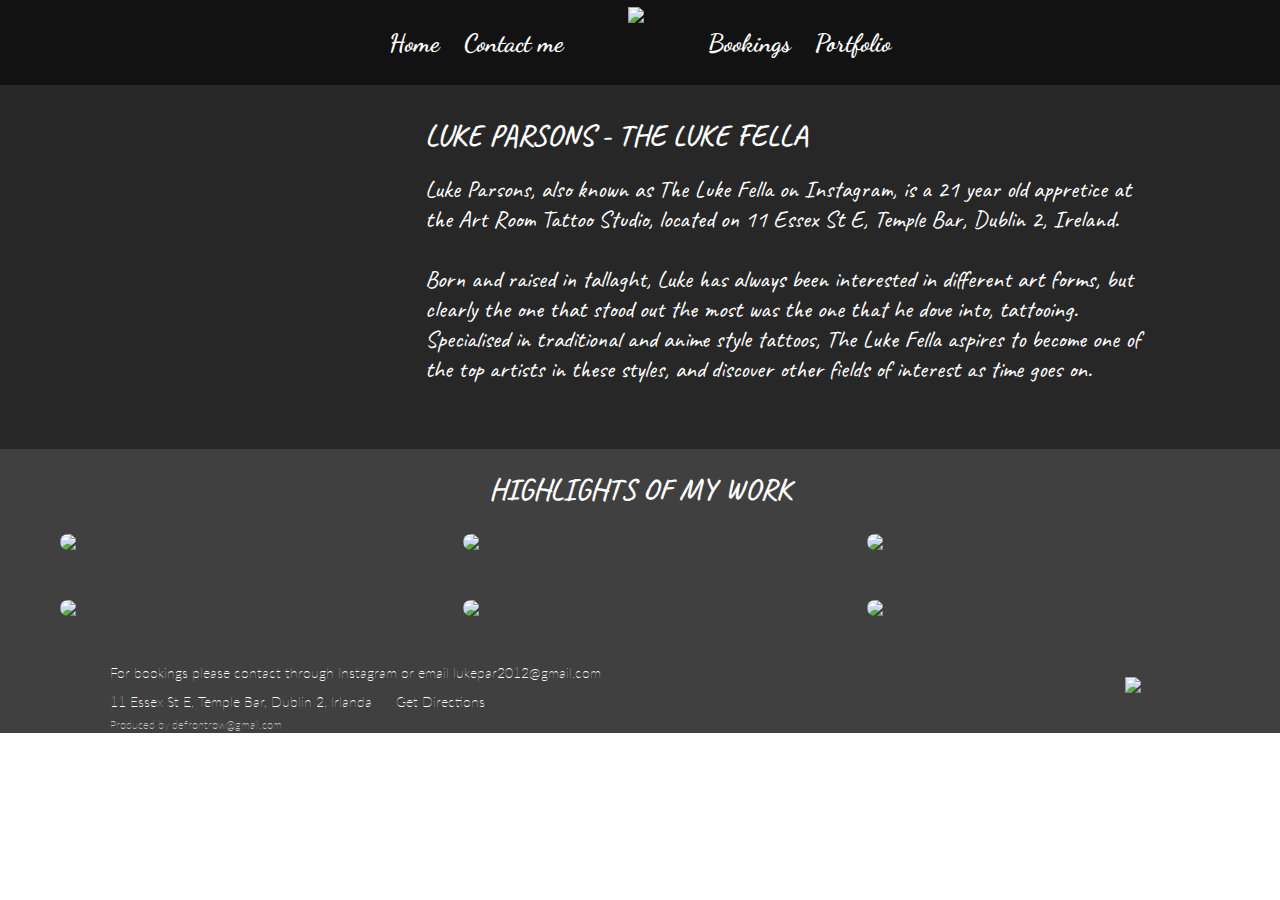
==== commit 8c074d40: "updated about me" ====
--- a/index.html
+++ b/index.html
@@ -58,7 +58,7 @@
 					<p class="tittle">LUKE PARSONS<span class="theLukeFella"> - THE LUKE FELLA </span></p>
 					<p class="paragraph">Luke Parsons, also known as The Luke Fella on Instagram, is a 21 year old appretice at the <a href="https://theartroomtattoostudiodublin.business.site/?utm_source=gmb&utm_medium=referral#details" target="_blank">Art Room Tattoo Studio</a>, located on 11 Essex St E, Temple Bar, Dublin 2, Ireland. 
 					<br><br>
-					Born and raised in tallaght, Luke has always been interested in different art forms, but clearly the one that stood out the most was being able to draw art pieces in people's bodies. Specialised in traditional and anime style tattoos, The Luke Fella aspires to become one of the top artists in these areas, and discover other fields of interest as time goes on.
+					Born and raised in tallaght, Luke has always been interested in different art forms, but clearly the one that stood out the most was the one that he dove into, tattooing. Specialised in traditional and anime style tattoos, The Luke Fella aspires to become one of the top artists in these styles, and discover other fields of interest as time goes on.
 					<br><br>
 					</p>
 				</div>
--- a/index.css
+++ b/index.css
@@ -103,6 +103,17 @@
 
 	li {
 		font-size: 20px;
+	}
+}
+
+@media (max-width: 410px) {
+	.nameImg {
+		margin: 0;
+	}
+
+	li {
+		font-size: 18px;
+		margin: 0 3px;
 	}
 }
 
